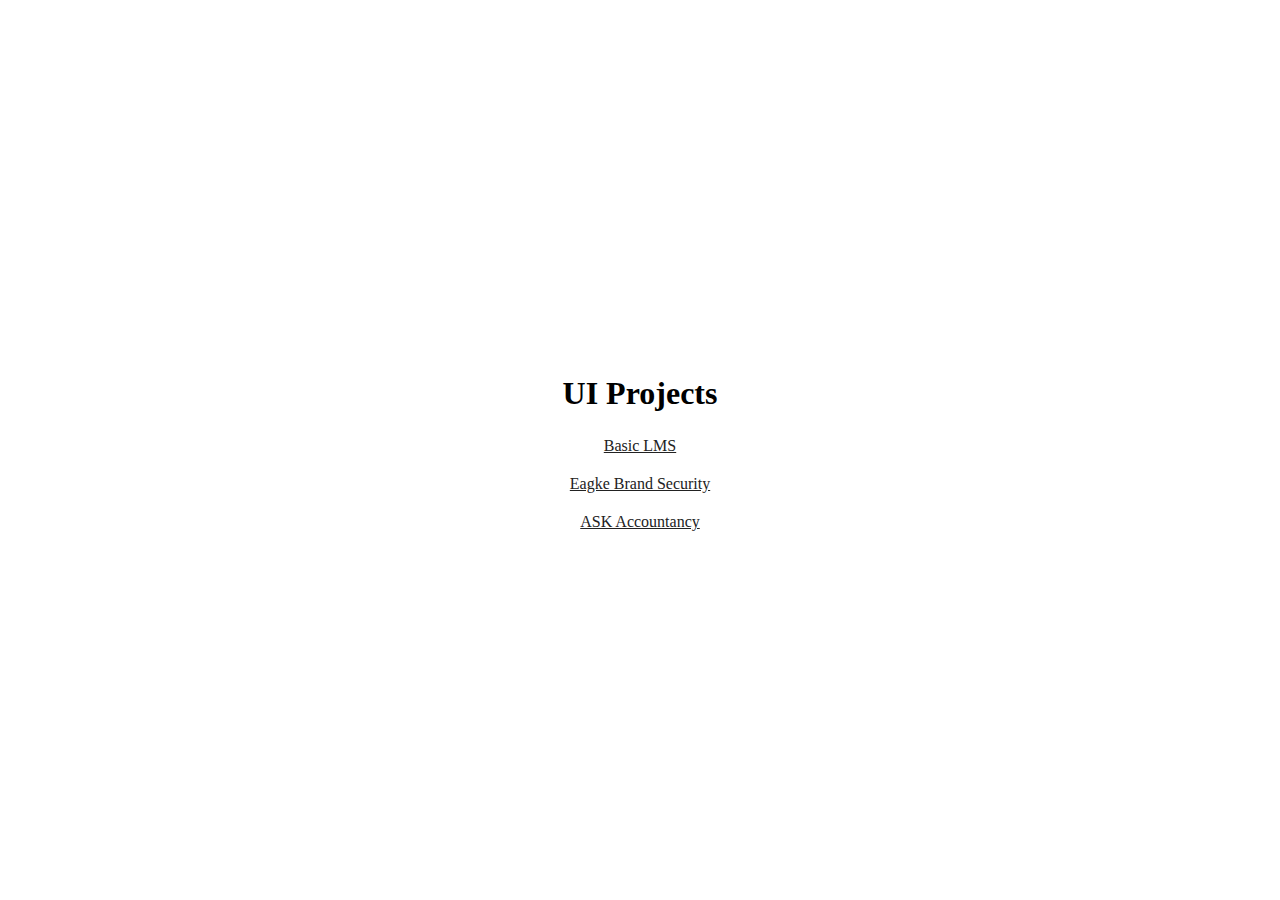
==== index.html @ ca2075ed "HTML/CSS & Bootstrap Projects" ====
<!doctype html>
<html lang="en">
  <head>
    <!-- Required meta tags -->
    <meta charset="utf-8">
    <meta name="viewport" content="width=device-width, initial-scale=1, shrink-to-fit=no">
    <!-- Bootstrap CSS -->
    <link rel="stylesheet" href="https://cdn.jsdelivr.net/npm/bootstrap@4.6.2/dist/css/bootstrap.min.css" integrity="sha384-xOolHFLEh07PJGoPkLv1IbcEPTNtaed2xpHsD9ESMhqIYd0nLMwNLD69Npy4HI+N" crossorigin="anonymous">
    <link rel="stylesheet" href="custom.css">
    <title>UI Projects</title>
  </head>
  <body>
    <div class="container">
        <div class="box shadow rounded">
            <h1>UI Projects</h1>
            <div class="inner-box">
                <div class="row">
                    <div class="col-md-6">
                        <div class="item">
                            <a href="LMS/index.html" target="_blank" class="border rounded">Basic LMS</a>
                        </div>
                    </div>
                    <div class="col-md-6">
                        <div class="item">
                            <a href="EBS/index.html" target="_blank" class="border rounded">Eagke Brand Security</a>
                        </div>
                    </div>
                    <div class="col-md-6">
                        <div class="item">
                            <a href="ASK/index.html" target="_blank" class="border rounded">ASK Accountancy</a>
                        </div>
                    </div>
                </div>
            </div>
        </div>
    </div>
    
    <!-- Option 1: jQuery and Bootstrap Bundle (includes Popper) -->
    <script src="https://cdn.jsdelivr.net/npm/bootstrap@4.6.2/dist/js/bootstrap.bundle.min.js" integrity="sha384-Fy6S3B9q64WdZWQUiU+q4/2Lc9npb8tCaSX9FK7E8HnRr0Jz8D6OP9dO5Vg3Q9ct" crossorigin="anonymous"></script>
</body>
</html>
---- custom.css ----
body{
    margin: 0;
    padding: 0;
    box-sizing: border-box;
    position: relative;
    display: flex;
    justify-content: center;
    align-items: center;
    height: 100vh;
}

.box{
    padding: 20px;
    text-align: center;
}
.box h1{
    margin-bottom: 20px;
}
.item{
    margin-bottom: 10px;
}
.item a{
    display: block;
    padding: 5px 10px;
    color: #222;
}
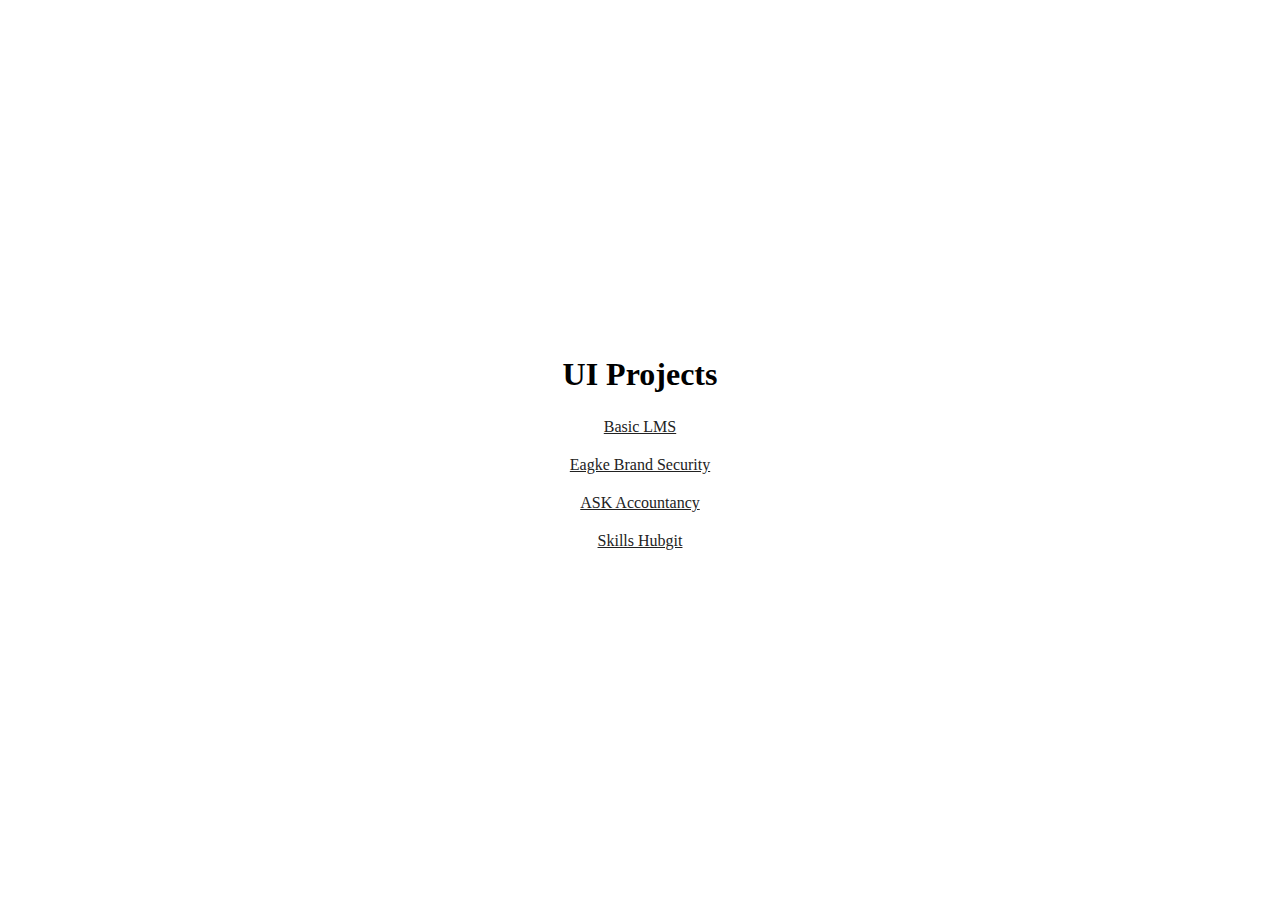
==== commit c36f2aff: "SH Project Modify" ====
--- a/index.html
+++ b/index.html
@@ -30,6 +30,11 @@
                             <a href="ASK/index.html" target="_blank" class="border rounded">ASK Accountancy</a>
                         </div>
                     </div>
+                    <div class="col-md-6">
+                        <div class="item">
+                            <a href="SH/index.html" target="_blank" class="border rounded">Skills Hubgit </a>
+                        </div>
+                    </div>
                 </div>
             </div>
         </div>
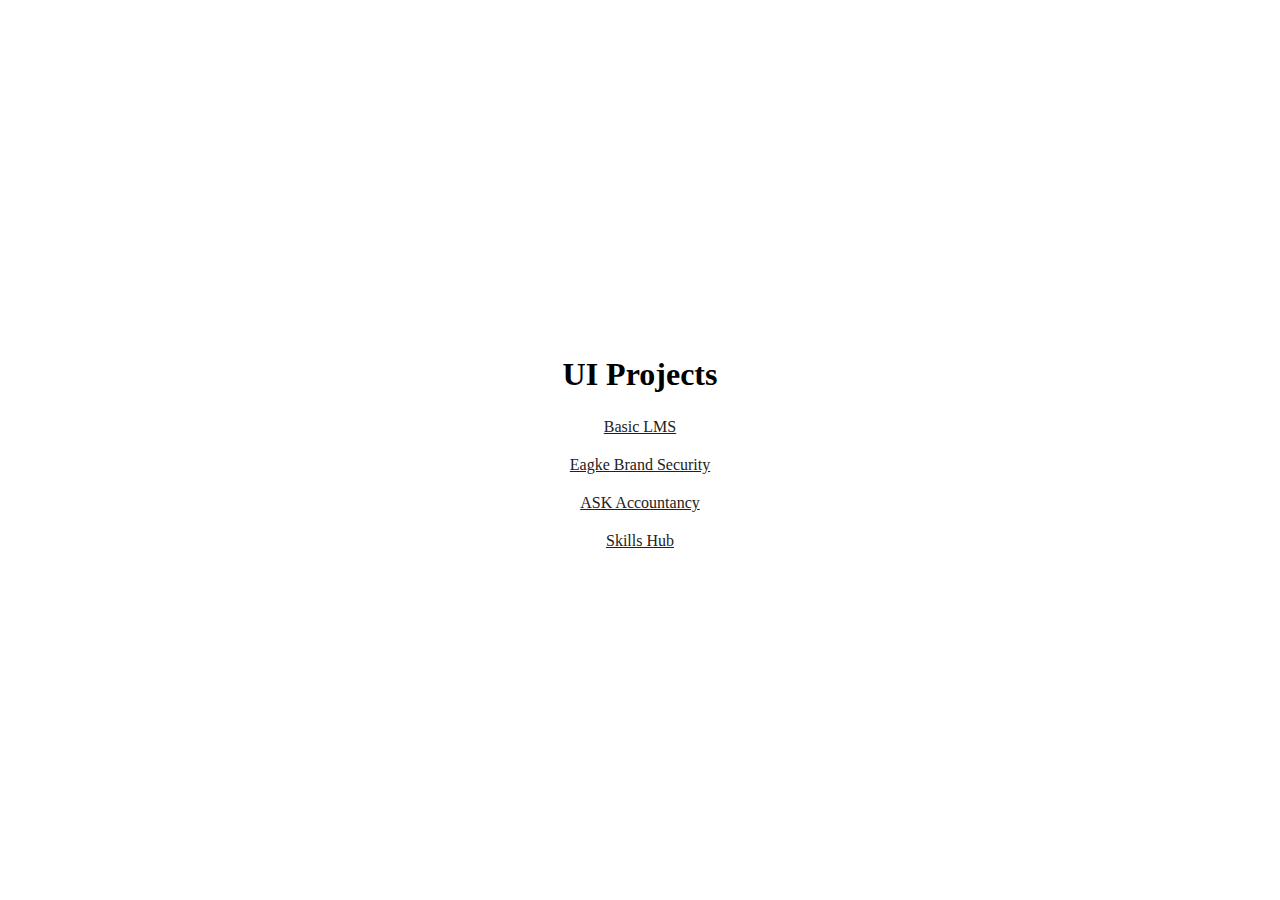
==== commit 8b2aa4c2: "Correction Index File" ====
--- a/index.html
+++ b/index.html
@@ -32,7 +32,7 @@
                     </div>
                     <div class="col-md-6">
                         <div class="item">
-                            <a href="SH/index.html" target="_blank" class="border rounded">Skills Hubgit </a>
+                            <a href="SH/index.html" target="_blank" class="border rounded">Skills Hub</a>
                         </div>
                     </div>
                 </div>
